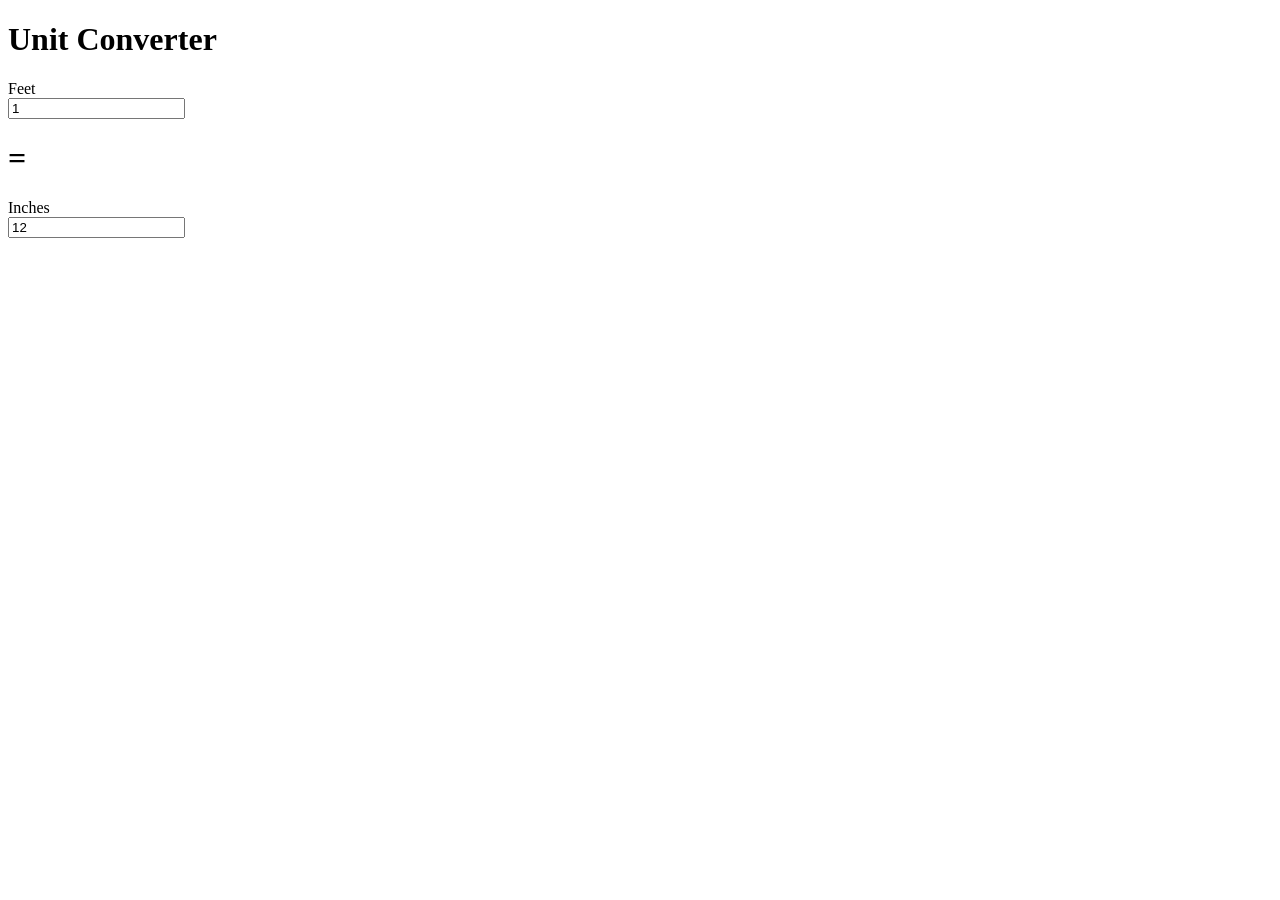
==== index.html @ 1bebc05d "File name changed" ====
<!DOCTYPE html>
<html lang="en">

<head>
    <meta charset="UTF-8">
    <meta name="viewport" content="width=device-width, initial-scale=1.0">
    <title>Unit Converter</title>
    <link rel="stylesheet" href="23_Unit_Converter.css">
</head>

<body>

    <h1>Unit Converter</h1>
    <div id="container">
        <div class="input-div">
            <label>Feet</label><br>
            <input type="Number" value="1" id="feet" class="inpt">
        </div>

        <div class="input-div">
            <h1>=</h1>
        </div>

        <div class="input-div">
            <label>Inches</label><br>
            <input type="Number" value="12" id="inch" class="inpt">
        </div>

    </div>
    <script src="23_Unit_Converter.js"></script>
</body>

</html>
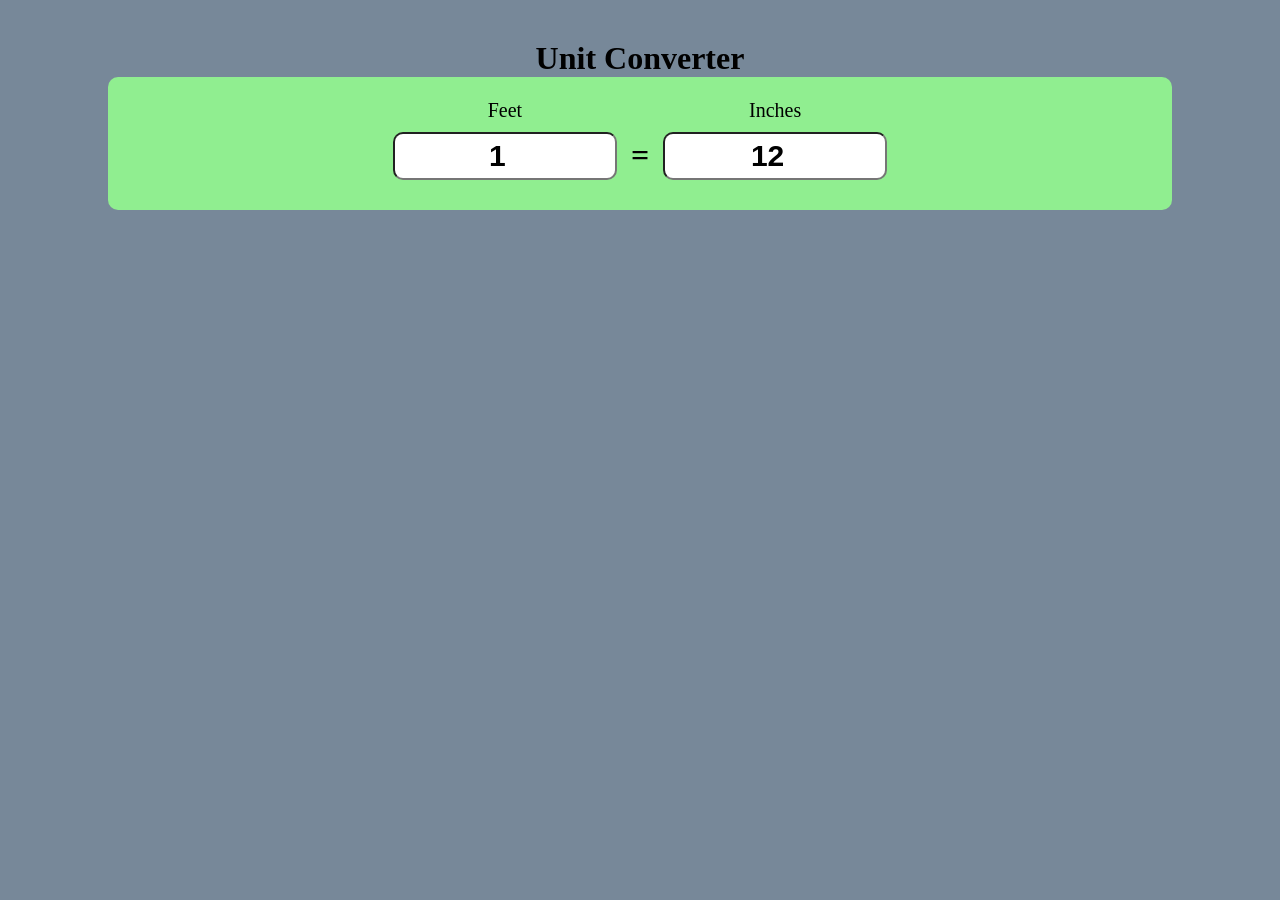
==== commit fe719bf3: "File name changed" ====
--- a/index.html
+++ b/index.html
@@ -5,7 +5,7 @@
     <meta charset="UTF-8">
     <meta name="viewport" content="width=device-width, initial-scale=1.0">
     <title>Unit Converter</title>
-    <link rel="stylesheet" href="23_Unit_Converter.css">
+    <link rel="stylesheet" href="Unit_Converter.css">
 </head>
 
 <body>
@@ -27,7 +27,7 @@
         </div>
 
     </div>
-    <script src="23_Unit_Converter.js"></script>
+    <script src="Unit_Converter.js"></script>
 </body>
 
 </html>
--- a/Unit_Converter.css
+++ b/Unit_Converter.css
@@ -0,0 +1,47 @@
+
+
+*
+{
+    margin: 0;
+    padding: 0;
+}
+
+body
+{
+    font-family: tahoma;
+    background-color: lightslategray;
+}
+h1
+{
+    text-align: center;
+    margin-top: 40px;
+}
+#container
+{
+    margin: 0 auto;
+    width: 80%;
+    text-align: center;
+    background-color: lightgreen;
+    border-radius: 10px;
+    padding: 20px;
+}
+
+.input-div
+{
+    display: inline-block;
+}
+
+.inpt 
+{
+    padding: 5px 10px;
+    margin: 10px;
+    font-size: 30px;
+    font-weight: bold;
+    width: 200px;
+    text-align: center;
+    border-radius: 10px;
+}
+label
+{
+    font-size: 20px ;
+}
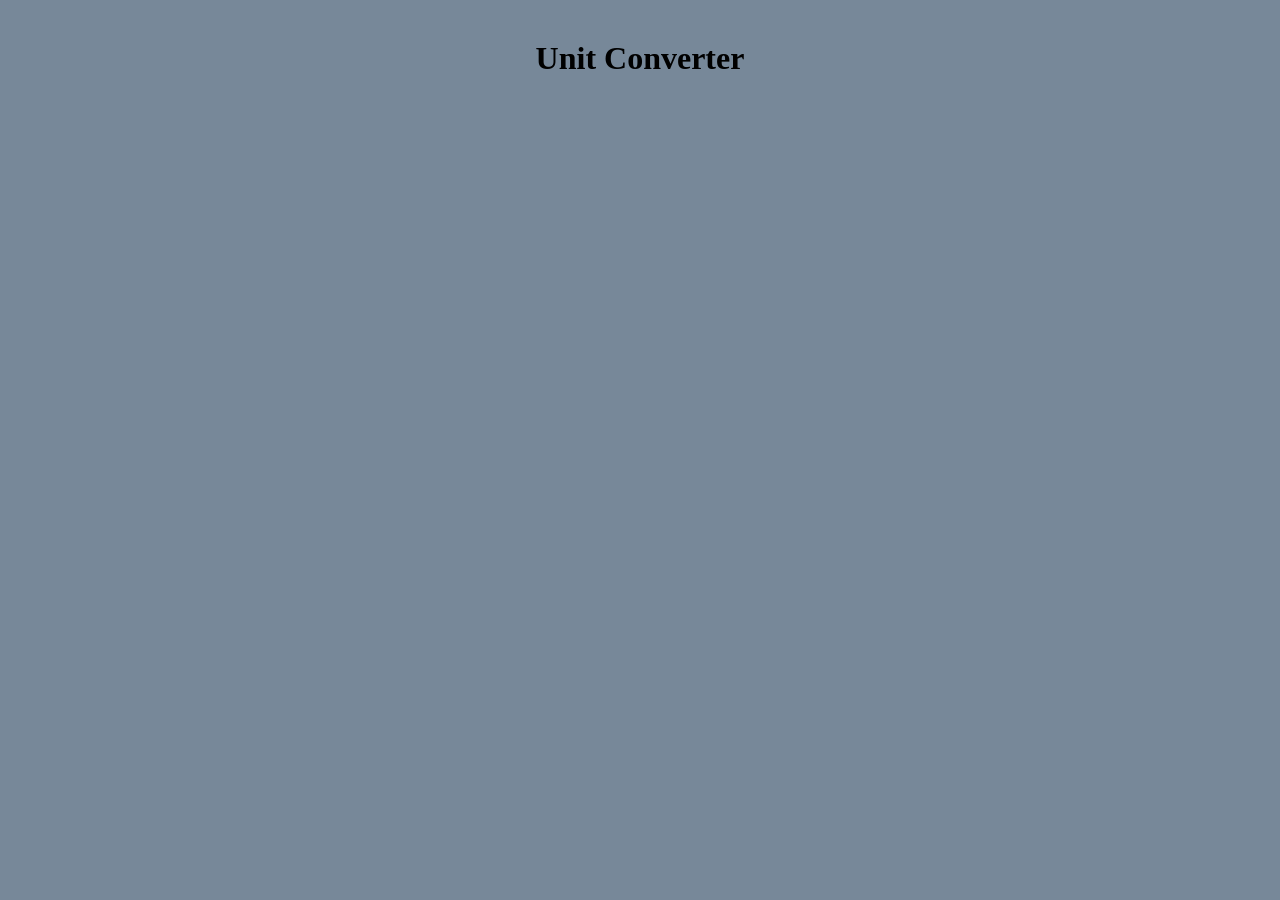
==== commit d7255167: "changes added" ====
--- a/index.html
+++ b/index.html
@@ -11,7 +11,7 @@
 <body>
 
     <h1>Unit Converter</h1>
-    <div id="container">
+    <div id="inch-container">
         <div class="input-div">
             <label>Feet</label><br>
             <input type="Number" value="1" id="feet" class="inpt">
@@ -27,6 +27,25 @@
         </div>
 
     </div>
+
+
+    <div id="Kilo-container">
+        <div class="input-div1">
+            <label>Kilo</label><br>
+            <input type="Number" value="1" id="Kilo" class="inpt1">
+        </div>
+
+        <div class="input-div1">
+            <h1>=</h1>
+        </div>
+
+        <div class="input-div1">
+            <label>Gram</label><br>
+            <input type="Number" value="1000" id="Gram" class="inpt1">
+        </div>
+
+    </div>
+
     <script src="Unit_Converter.js"></script>
 </body>
 
--- a/Unit_Converter.css
+++ b/Unit_Converter.css
@@ -1,23 +1,20 @@
-
-
-*
-{
+* {
     margin: 0;
     padding: 0;
 }
 
-body
-{
+body {
     font-family: tahoma;
     background-color: lightslategray;
 }
-h1
-{
+
+h1 {
     text-align: center;
     margin-top: 40px;
 }
-#container
-{
+
+
+#inch-container {
     margin: 0 auto;
     width: 80%;
     text-align: center;
@@ -26,13 +23,27 @@
     padding: 20px;
 }
 
-.input-div
-{
+
+#Kilo-container {
+    margin: 0px auto;
+    width: 80%;
+    text-align: center;
+    background-color: lightgreen;
+    border-radius: 10px;
+    padding: 20px;
+}
+
+
+.input-div {
     display: inline-block;
 }
 
-.inpt 
-{
+
+.input-div1 {
+    display: inline-block;
+}
+
+.inpt {
     padding: 5px 10px;
     margin: 10px;
     font-size: 30px;
@@ -41,7 +52,18 @@
     text-align: center;
     border-radius: 10px;
 }
-label
-{
-    font-size: 20px ;
+
+.inpt1 {
+    padding: 5px 10px;
+    margin: 10px;
+    font-size: 30px;
+    font-weight: bold;
+    width: 200px;
+    text-align: center;
+    border-radius: 10px;
+}
+
+
+label {
+    font-size: 20px;
 }
